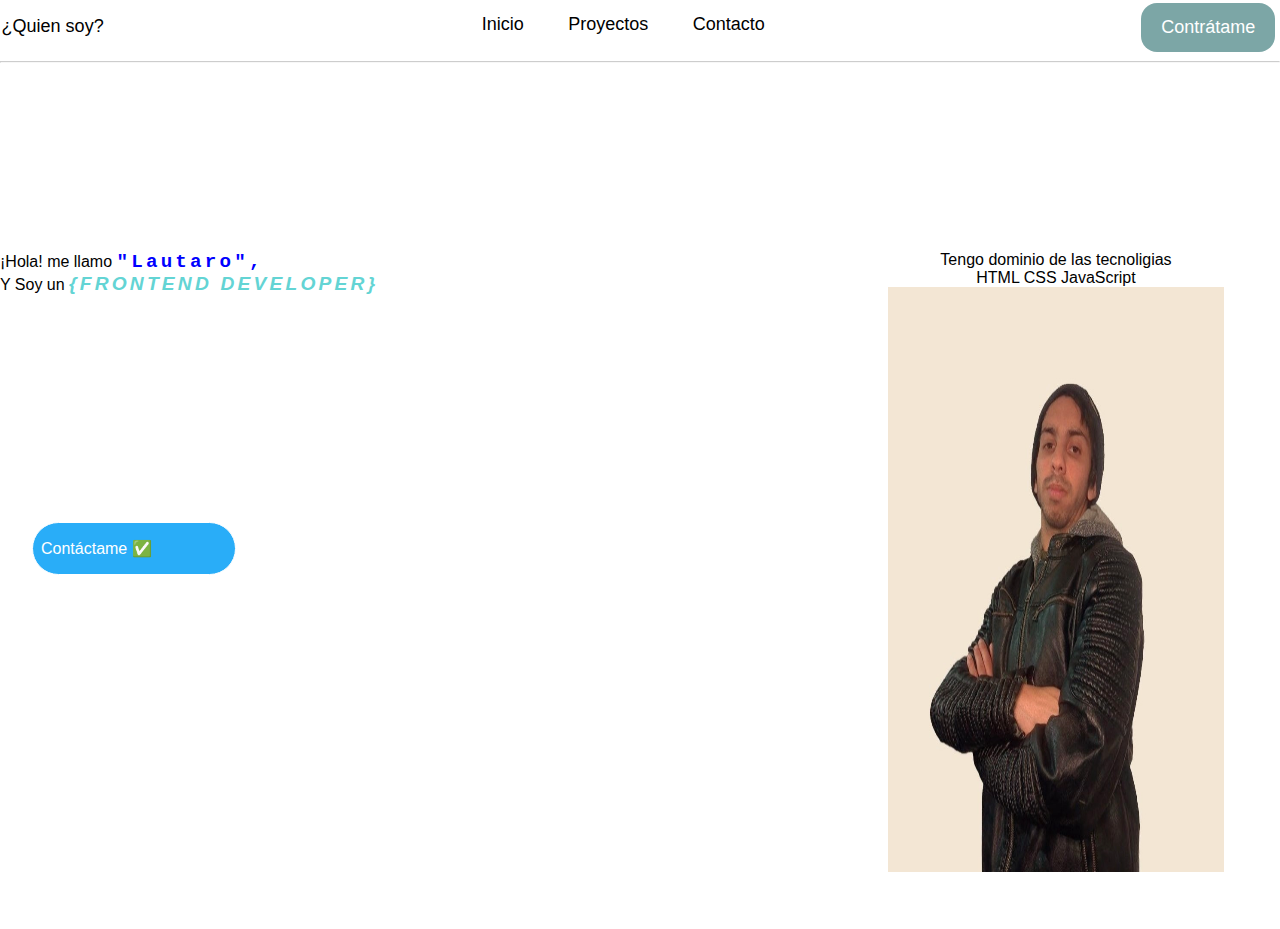
==== index.html @ 7ec1af88 "name index chancge" ====
<!DOCTYPE html>
<html lang="en">
<head>
    <meta charset="UTF-8">
    <meta name="viewport" content="width=device-width, initial-scale=1.0">
   <link rel="stylesheet" href="./index.css">
   <link rel="stylesheet" href="./nav-bar.css">

   
    <title>Portfolio</title>
</head>
<body>
    <nav class="menu-bar">
        <div class="group">
            <a class="item-L" style="padding: 1rem .1rem;">¿Quien soy?</a>
        </div>
        <div class="group">
            
            <!-- boton para regresar -->
            <a id="home-button" class="item animation to-center" >Inicio</a>
            <!-- boton para ir -->
            <a href="parteProyectos.html#projects-link"  class="item animation to-center" >Proyectos</a>
            <a class="item animation to-center" href="contactos.html#link-contacto">Contacto</a>
            </div>
            <div class="group">
                <a class="contacto" >Contrátame</a>
                
            </div>
        </nav>
        <hr>

        <aside>
            <section class="para-separar">
                
                <div class="my-info">¡Hola! me llamo <b>"Lautaro",</b> <br>Y Soy un   <i>{FRONTEND DEVELOPER} </i></div>
                
                
                <div class="desc-tec">
                    
                    
                    <p style="text-align: center;">Tengo dominio de las tecnoligias <br>HTML CSS JavaScript<img class="mi-img" src="./IMG-20230729-WA0013-EDIT.jpg" alt=""></p>
                    
                </div>
                <div class="contac-me">
                    <div>
                        <a class="contact" href="contactos.html#link-contacto">Contáctame  ✅</a> 
                        
                    </div>
                    
                </div>
                
            </section>            
        </aside>
        
       


   
</body>

        </html>
---- index.css ----
html{
    
    scroll-behavior:smooth;
}
nav{
    position: fixed;
}
body{
    font-family: 'Roboto', sans-serif !important;
    margin: 0;
}
a{
    text-decoration: none;
}


hr{
    filter: opacity(50%);
}
i{
    font-weight:600;
    font-size: 1.2rem;
    
    overflow: hidden;
    
    color:rgb(99, 212, 212);
    letter-spacing: .2rem;
}
/* .title{
    box-shadow: none;
} */
b{
    font-family:monospace;
    font-size: 1.2rem;
    letter-spacing: .2rem;
    color: blue;
}


.mi-img{
    position: relative;
    height: 65vh;
    width:  75%;
    filter: brightness(110%);
    z-index: 600px;
}
/* .desc-tec{
    
    
    display: flex;
    flex-direction:column;
    background-color:rgb(244 231 214) ;
    
    
} 
*/
.desc-tec p{
    display: inline-block;
    margin: 0 0;
}








.list-data{
    position: relative;
    top: 30vh;
    
    display: flex;    
    flex-direction: row;

}
.list-data{
    /* display: grid;
    grid-template-rows: 100%; */
    background-color: #3f3c3c;
    color: #ffffff;
    transform: rotate(-5deg);
}
.list-data >*{
    width: 100%;
    letter-spacing: .3rem;
    word-spacing: 1rem;
}
.contac-me > *{
display: flex;
flex-direction: column;
}
.contact{
    display: flex;
    font-family: 'Roboto', sans-serif;
    border: 1px solid;
    margin-left: 2rem;
    padding: 1rem .1rem 1rem .5rem;
    width: 12rem;
    cursor: pointer;
    border-radius: 3rem;
    color: #ffffff;
    background-color: rgb(41, 173, 248);
} 

.contact:hover{
    background-color: rgb(27, 83, 116);
    transition: .5s ease;
    box-shadow: none;
    box-shadow:  .1rem .3rem .3rem .1rem rgba(0, 0, 0, 0.432);
    color: #ffffff;
}
.contact:not(:hover){
    
    /* background-color: rgb(27, 83, 116); */
    transition-duration:.5s ;
    
    
}
.para-separar > div, .para-separar > p {
    cursor: pointer;
}
.para-separar{
    width: 50%;
    position: relative;
    top: 20vh;
    display: grid;
    grid-template-columns: 130% 70% ;
    grid-template-rows: repeat(2, 40%);
}

.para-separar:nth-child(2){
    height: 10vh;
    width: auto;
}
 








/* 221 209 293 */
---- nav-bar.css ----
.item-L{
    color: rgb(0, 0, 0);
    
    font-size: 18px;
    display: inline-block;
    box-sizing: border-box;
    padding: 14px 20px;
    cursor: pointer;
    /* text-decoration: underline; */
    
    border: none;
    border-radius: .3rem;
}
.menu-bar {
    position: relative;
    background-color: #ffffff;
    display: flex;
    justify-content: space-between;
    box-sizing: border-box;
}

.item:hover {
    transition-duration:.5s ;
    
    box-shadow:  .1rem .3rem .3rem .1rem rgba(0, 0, 0, 0.432);
    
} 
.item:not(:hover){
    transition-duration:.5s ;
}

.item {
    color: rgb(0, 0, 0);
    background-color: transparent;
    font-size: 18px;
    display: inline-block;
    box-sizing: border-box;
    padding: 14px 20px;
    cursor: pointer;
    /* text-decoration: underline; */
    overflow:hidden;
    position: relative;
    /* box-shadow: .1rem .1rem .2rem .1rem rgba(0, 0, 0, 0.089); */
    border: none;
    border-radius: .3rem;
  }
  .animation::after{
      content: "";
      position: absolute;
      bottom: 0;
      width: 0rem;
      height: .2rem;
      background-color: rgba(43, 61, 226, 0.678);
      transition: width .5s ease, left .5s ease, right .5s ease;
  }
  /* .section-list-data{
      position: relative;
  } */
  .animation:hover::after{
      width: 100%;
  }
  .to-center::after{
      left: 50% ;
  }
  .to-center:hover::after{
      left: 0;
  }
  .contacto{
    border-radius: 1rem;
    
    color: rgb(255, 255, 255);
    background-color: rgba(53, 119, 119, 0.651);
    margin-right: .3rem;
    margin-top: .2rem;
    font-size: 18px;
    display: inline-flex;
    box-sizing: border-box;
    padding: 14px 20px;
    cursor: pointer;
}
.contac-me{
   
    width: 50%;
}
.contacto:hover{
    transition-duration:.5s ;
    box-shadow: .1rem .3rem .3rem .1rem rgba(49, 152, 152, 0.61);
    
}
.contacto:not(:hover){
    
    transition-duration:.5s  ;
}
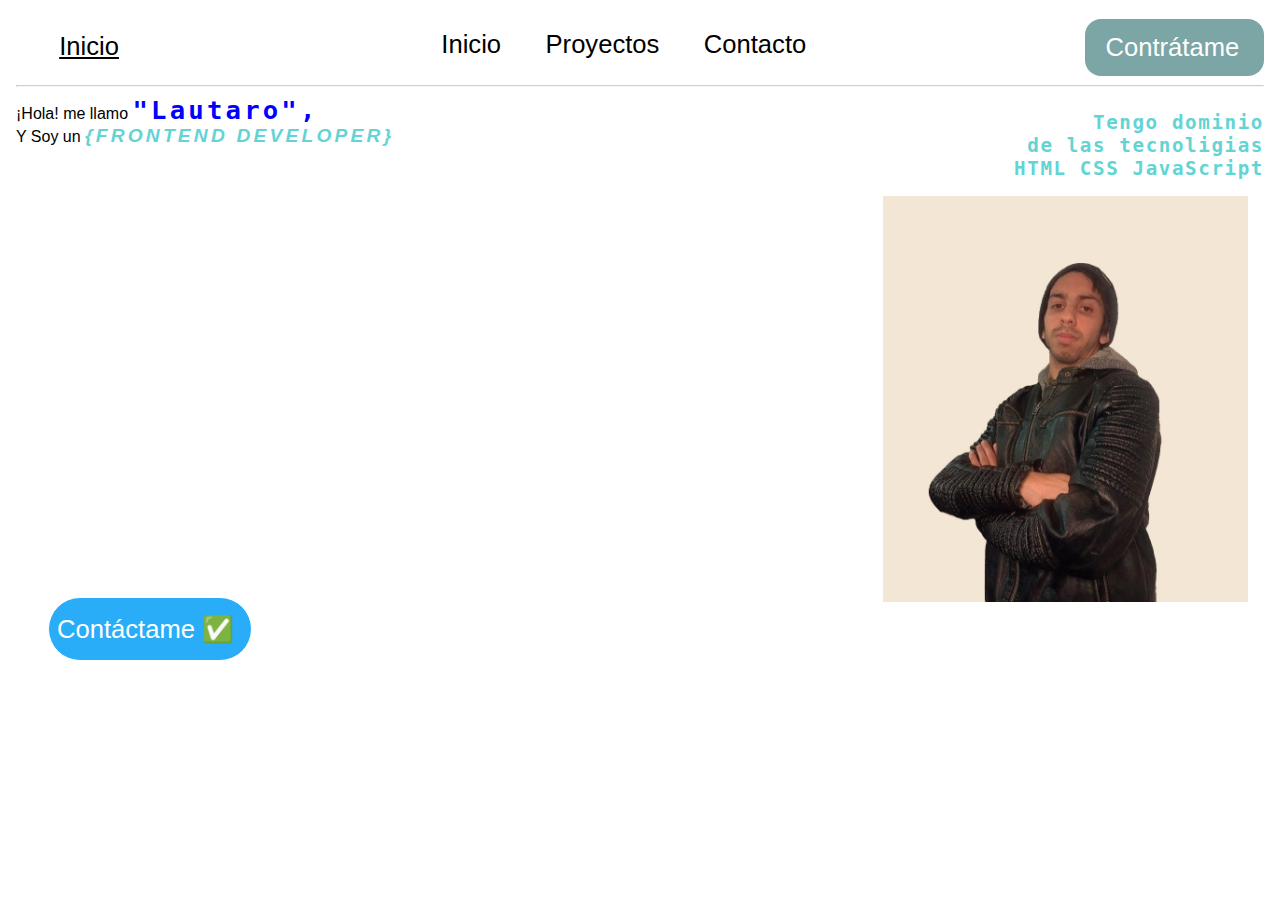
==== commit 213302b8: "responsive design" ====
--- a/index.html
+++ b/index.html
@@ -5,25 +5,27 @@
     <meta name="viewport" content="width=device-width, initial-scale=1.0">
    <link rel="stylesheet" href="./index.css">
    <link rel="stylesheet" href="./nav-bar.css">
+   <link rel="stylesheet" href="./MediaQ.css">
 
    
     <title>Portfolio</title>
 </head>
 <body>
     <nav class="menu-bar">
-        <div class="group">
-            <a class="item-L" style="padding: 1rem .1rem;">¿Quien soy?</a>
+        <div class="group"> 
+            <a class="item-L" style="padding: 1rem 2.7rem; text-decoration:  underline;">Inicio</a>
         </div>
         <div class="group">
             
             <!-- boton para regresar -->
             <a id="home-button" class="item animation to-center" >Inicio</a>
             <!-- boton para ir -->
+            
             <a href="parteProyectos.html#projects-link"  class="item animation to-center" >Proyectos</a>
             <a class="item animation to-center" href="contactos.html#link-contacto">Contacto</a>
             </div>
             <div class="group">
-                <a class="contacto" >Contrátame</a>
+                <a class="contrat-me" >Contrátame</a>
                 
             </div>
         </nav>
@@ -32,30 +34,30 @@
         <aside>
             <section class="para-separar">
                 
-                <div class="my-info">¡Hola! me llamo <b>"Lautaro",</b> <br>Y Soy un   <i>{FRONTEND DEVELOPER} </i></div>
+                
+                <!-- article .my-info,article .contact -->
+                <article>
+                    <div class="my-info">¡Hola! me llamo <b >"Lautaro",</b> <br>Y Soy un   <i>{FRONTEND DEVELOPER} </i></div>
+                    <a class="contact" href="contactos.html#link-contacto">Contáctame  ✅</a> 
+
+                </article>
                 
                 
                 <div class="desc-tec">
+                    <p style="text-align: right; margin-left: 1rem;">
+                        <b class="b-alternate">Tengo dominio <br> de las tecnoligias <br> HTML CSS JavaScript</b>
+                        <img class="mi-img" src="./IMG-20230729-WA0013-EDIT.jpg" alt="">
+                    </p>
+                </div>
+                
+                        
                     
                     
-                    <p style="text-align: center;">Tengo dominio de las tecnoligias <br>HTML CSS JavaScript<img class="mi-img" src="./IMG-20230729-WA0013-EDIT.jpg" alt=""></p>
-                    
-                </div>
-                <div class="contac-me">
-                    <div>
-                        <a class="contact" href="contactos.html#link-contacto">Contáctame  ✅</a> 
-                        
-                    </div>
-                    
-                </div>
+                
                 
             </section>            
         </aside>
         
-       
+    </body>
 
-
-   
-</body>
-
-        </html>+</html>--- a/index.css
+++ b/index.css
@@ -1,3 +1,12 @@
+/* ESTO ES PARA ADAPTAR EL TAMAÑO DE LAS LETRAS PARA EL TAMAÑO POR DEFECTO DE ZOOM EN EL ESCRITORIO */
+/*   ⬇   */
+:root{
+    --font-general:1.6rem;
+}
+b, a{
+    font-size: var(--font-general) !important;
+}
+/*   ⬆  */
 
 html{
     
@@ -6,10 +15,19 @@
 nav{
     position: fixed;
 }
+
+
+
+
 body{
     font-family: 'Roboto', sans-serif !important;
-    margin: 0;
+    margin: 1rem;
+    min-width: 310px;
+    max-height: 580px;
+    
 }
+
+
 a{
     text-decoration: none;
 }
@@ -37,27 +55,14 @@
     color: blue;
 }
 
-
-.mi-img{
-    position: relative;
-    height: 65vh;
-    width:  75%;
-    filter: brightness(110%);
-    z-index: 600px;
-}
-/* .desc-tec{
-    
-    
+.b-alternate{
+    width: auto;
+    font-family:monospace;
+    font-size: 1.2rem !important ;
+    letter-spacing: .1rem;
     display: flex;
-    flex-direction:column;
-    background-color:rgb(244 231 214) ;
-    
-    
-} 
-*/
-.desc-tec p{
-    display: inline-block;
-    margin: 0 0;
+    justify-content: flex-end;
+    color: rgb(99, 212, 212);
 }
 
 
@@ -87,12 +92,39 @@
     letter-spacing: .3rem;
     word-spacing: 1rem;
 }
-.contac-me > *{
-display: flex;
-flex-direction: column;
+.para-separar > div, .para-separar > p {
+    cursor: pointer;
 }
+.para-separar{
+    max-width: 1800px;    
+    top: 10vh;
+    margin: auto;
+    /* display: grid;
+    grid-template-columns: 130% 70% ;
+    grid-template-rows: repeat(2, 40%); */
+    display: grid;
+        
+    /* grid-template-rows: repeat(auto-fit, minmax(40rem, 1fr)); */
+    grid-template-columns: repeat(auto-fit, minmax(24rem, 1fr));
+    /* display: flex;
+    flex-flow: row wrap;*/
+    justify-content: space-between; 
+    
+    
+}
+.my-info{
+    flex:1 1 15.6rem;
+    margin-bottom: 50vh;
+    
+}
+
+
+
+
+
 .contact{
     display: flex;
+    flex-direction: row;
     font-family: 'Roboto', sans-serif;
     border: 1px solid;
     margin-left: 2rem;
@@ -118,23 +150,31 @@
     
     
 }
-.para-separar > div, .para-separar > p {
-    cursor: pointer;
-}
-.para-separar{
-    width: 50%;
-    position: relative;
-    top: 20vh;
-    display: grid;
-    grid-template-columns: 130% 70% ;
-    grid-template-rows: repeat(2, 40%);
-}
-
 .para-separar:nth-child(2){
     height: 10vh;
     width: auto;
 }
- 
+
+.mi-img{
+    margin: 1rem;
+    position: relative;
+    height: auto;
+    width:  60%;
+    filter: brightness(110%);
+    z-index: 600px;
+}
+.desc-tec{
+    margin-top: 1rem;
+}
+.desc-tec p{
+    flex:1 1 15.6rem;
+    
+}
+
+.desc-tec p{
+    display: inline-block;
+    margin: 0 0;
+}
 
 
 
@@ -143,4 +183,6 @@
 
 
 
-/* 221 209 293 */+
+
+
--- a/nav-bar.css
+++ b/nav-bar.css
@@ -17,6 +17,7 @@
     position: relative;
     background-color: #ffffff;
     display: flex;
+
     justify-content: space-between;
     box-sizing: border-box;
 }
@@ -67,7 +68,7 @@
   .to-center:hover::after{
       left: 0;
   }
-  .contacto{
+  .contrat-me{
     border-radius: 1rem;
     
     color: rgb(255, 255, 255);
@@ -80,16 +81,16 @@
     padding: 14px 20px;
     cursor: pointer;
 }
-.contac-me{
+.contrat-me{
    
-    width: 50%;
+    width: 100%;
 }
-.contacto:hover{
+.contrat-me:hover{
     transition-duration:.5s ;
     box-shadow: .1rem .3rem .3rem .1rem rgba(49, 152, 152, 0.61);
     
 }
-.contacto:not(:hover){
+.contrat-me:not(:hover){
     
     transition-duration:.5s  ;
 }  
--- a/MediaQ.css
+++ b/MediaQ.css
@@ -0,0 +1,138 @@
+@media screen and  (min-with: 576px) {
+    .mi-img{
+        flex: 0 0  50% ;
+    }
+}
+@media screen and  (min-with: 768px) {
+    .mi-img{
+        flex: 0 0 33.33333333333333% ;
+    }
+}
+@media screen and  (min-with: 992px) {
+    .mi-img{
+        flex: 0 0 25% ;
+    }
+}
+@media screen and  (min-with: 1200px) {
+    .mi-img{
+        flex: 0 0 16.6666666666666% ;
+    }
+}
+
+@media  screen and (max-width: 800px) {
+    .menu-bar{
+        margin-left: auto;
+        margin-right:auto ;
+    }
+    .animation::after{
+        content: "";
+        position: absolute;
+        bottom: 0;
+        width: 0rem;
+        height: .2rem;
+        background-color: rgba(226, 86, 43, 0);
+        transition: none;
+    }
+    .item:hover {
+        transition: none ;
+        
+        box-shadow:  none;
+        
+    } 
+    .item:not(:hover){
+        transition: none ;
+    }
+    .contrat-me:hover{
+        transition: none ;
+        box-shadow: none;
+        
+    }
+    .contrat-me:not(:hover){
+        
+        transition: none  ;
+    }  
+    .my-info{
+        text-align: center;
+        
+        margin-bottom: 1rem;
+    }
+    
+    .desc-tec{
+        margin-top: 2rem;
+    }
+    .desc-tec p{
+    display: flex;
+    justify-content: flex-start;
+}
+}
+
+
+@media  screen and (max-width: 800px) {
+    .projects-styles{
+        
+        flex-flow: column wrap;
+    }
+    .projects-styles>*{
+        height: auto;
+        width: 80%;
+        padding-bottom: 3rem;
+    }
+    .menu-bar, .menu-bar>*{
+        display: flex;
+        flex-flow: column wrap;
+        width: 10rem;
+    }
+    .contact:hover{
+        background-color: rgb(41, 173, 248);
+        transition: none;
+        box-shadow: none;
+        box-shadow:  none;
+        color: #ffffff;
+    }
+    .contact:not(:hover){
+        
+        /* background-color: rgb(27, 83, 116); */
+        transition:none;
+        
+        
+    }
+    body{
+        margin: 0;
+    }
+    article .my-info{
+        display: flex;
+        flex-direction: column;
+        margin-top: 4rem;
+        margin-bottom: 4rem;
+        width: auto;
+    } 
+    i, b{
+        letter-spacing: 0;
+    }
+    .item-L{
+        display: none;
+        
+        
+    }
+    .images-proj1{
+        width: 100%;
+    }
+    .images-proj2{
+        
+        width: 100%;
+        padding-bottom: 0;
+    }
+    .projects-styles{
+        margin: 0;
+    }
+    footer p, footer i{
+        margin-left: auto;
+        margin-right: auto;
+    }
+    footer>*{
+        font-size: 1.3rem !important;
+    }
+}
+
+
+
